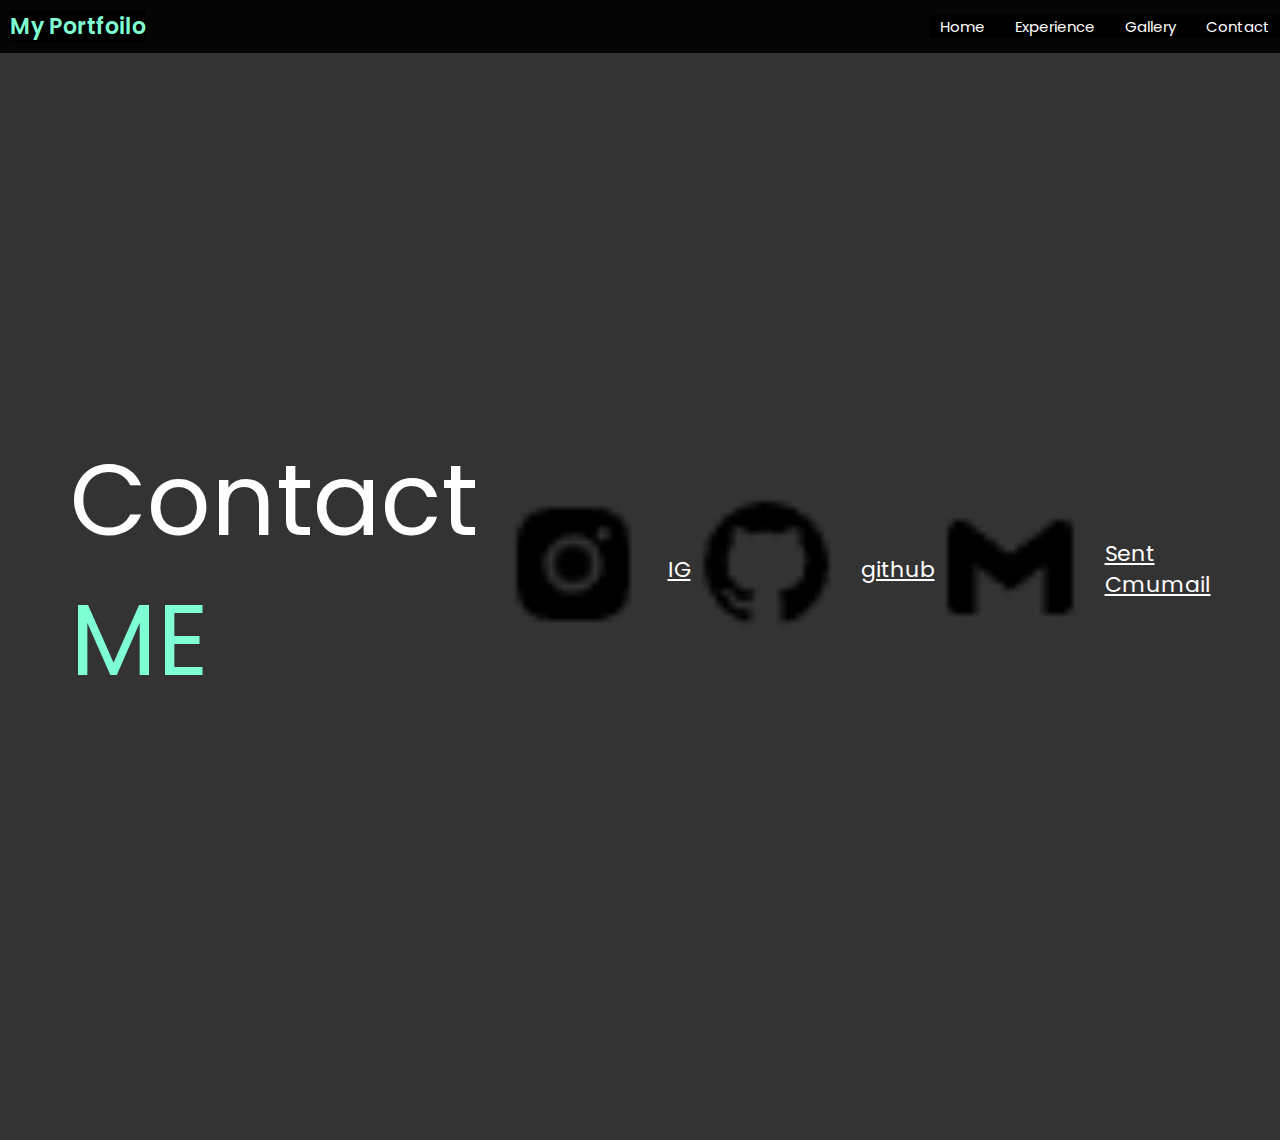
==== content.html @ 766e570c "up" ====
<!DOCTYPE html>
<html lang="en">
<head>
    <meta charset="UTF-8">
    <meta name="viewport" content="width=device-width, initial-scale=1.0">
    <title>Contact</title>
    
    <link rel="stylesheet" href="css/style.css">
</head>
<body>
    <div>

        <nav>
            <div class="logo">
                <a href="#mysite"> My Portfoilo</a>

            </div>
                <ul class="menu">
                  <li><a href="index-real.html">Home</a></li>
                  <li><a href="exp.html">Experience</a></li>
                  <li><a href="gallery.html">Gallery</a></li>
                  <li><a href="content.html">Contact</a></li>
                </ul>

                
             
        </nav>
            <div class="icon">
                <div class="social-media">
                    <h1>Contact <span class="ani-text">ME</span></h1>
                    <h2><img src="pic/instagram-alt-logo-24.png" alt=""></h2><a href="https://www.instagram.com/my._.mink/">IG</a>
                    <h2><img src="pic/github-logo-24.png" alt=""></h2><a href="https://github.com/o0Mink0o">github</a>
                    <h2><img src="pic/gmail-logo-24.png" alt=""></h2><a href="mailto:Sorawit_yok@cmu.ac.th">Sent Cmumail</a>
                    
                    

            </div>

</div>


      </div>
</body>
</html>
---- css/style.css ----
@import url('https://fonts.googleapis.com/css2?family=Poppins&display=swap');

*{
    font-family: 'Poppins', sans-serif;
    font-weight: 400;
    font-style: normal;
    margin: 0;
    padding: 0;
    box-sizing: 0;
    border: none;
    outline: none;
    scroll-behavior: smooth; 
    background-color: #333;
 

}

a{
color: #fff;

}
html{
    font-size: 62.5%;
    overflow-x: hidden;
}

nav {
    background: rgb(0,0,0,0.9);
    position: fixed;
    display: flex;
    justify-content: space-between;
    padding: 10px;
    align-items: center;
    width: 100%;
    left: 0;
    right: 0;
    top: 0;
    z-index: 1;
   

}

.logo{
    background-color: #000;
}
.logo a {
    background-color: #000;
    text-decoration:  none;
    color: aquamarine;
    font-weight: 600;
    font-size: 2.2rem;
    
    
}
.menu {
    background-color: #000;
    display: flex;
    list-style: none;
    
}

.menu li {
    background-color: #000;
    width: auto;
    color:#333;
    margin-right: 20px;
    margin-left: 10px; 
    font-size: 1.5rem; 
    transition: 0.4s ease;
}

.menu li a {
    background-color: #000;
    color: #fff;
    text-decoration: none;
    justify-content: space-between;
}

.menu li a:hover {
    color: aquamarine;
}

section{
padding: 10rem 10%;
min-height: 100vh;

}

.banner {
   
    color: #fff;
    display: flex;
    justify-content: center;
    align-items: center;
}

.home-bio h1{
    
   font-size: 4.5rem
    
}

span{

    color: aquamarine;
}
.home-bio h2{
    
    font-size: 3.5rem;
    line-height: 1.4;
    }
.home-bio p{
    margin-top: 10px;
    font-size: 2.5rem;
    padding: 1rem 0;
    color: rgb(146, 228, 243);
}
.home-bio a{
    font-size: 2.5rem;
}
@keyframes float{
    0%{
        transform: translateY();
    }
    50%{
        transform: translateY(-2.5rem
        );
    }
    100%{
        transform: translateY();
    }
}
.prof img{
    width: 30vw;
    border-radius: 50%;
    animation: float 5s ease-in-out infinite;
    box-shadow: 1px 1px 20px rgb(103, 228, 186);

}
.social-media{

    background-color: #333;
    color: #fff;
    display: flex;
    justify-content: center;
    align-items: center;
    width: 3.8rem;
    height: 3.8rem;
    font-size: 2.2rem;
    margin: 1rem 1rem 2re m 0;
    display: inline-flex;
    align-items: center;
    justify-content: center;
    border-radius: 50%;
    transition: 0.4s ease;
}
.social-media img{
    width: 15rem;
    margin-right: 20px;

}

.social-media h2:hover{
    
    color: aquamarine;
    filter: drop-shadow(0 0 1rem aquamarine);

}


#menu-btn{
font-size: 3rem;
display: none;

}
.icon{  
    background-color: #333;
    color: #fff;
    display: flex;
    justify-content: center;
    align-items: center;
    
}

.social-media h1{
    
    margin-right: 20px;
    font-size: 10rem;

}

.social-media{
    
    display: flex;
    padding: 10rem;
    min-height: 100vh;
    margin: 20px;
    line-height: 1.4;

}
@keyframes fliping{
from{
    rotate: y 0turn ;
}to
    {
        rotate: y 1turn ;
    }
}

.sto {

    min-height: 100vh;
    display: grid;
    grid-template-columns: 1fr 1fr 1fr;
    background-color: #333;
    color: #fff;
    display: flex;
    justify-content: center;
    align-items: center;
    
}
main img{
    
    width: 30vw;  
    padding: 20px;
    border-radius: 20px;
    box-shadow: 1px 1px 20px yellow;
    animation: fliping 5s infinite;
}

.story1 {
font-size: large;
    margin: 10px;
    margin-top: 100px;
   
}
.story1 h6{
    color: burlywood;
    font-size: 3.5rem;
}
.story2{
    font-size: large;
    margin: 10px;
    margin-top: 100px;
}
.story2 h6{
    color: burlywood;
    font-size: 3.5rem;
}

.story3{
    font-size: large;
    margin: 10px;
    margin-top: 100px;
}

.story3 h6{
    color: burlywood;
    font-size: 3.5rem;

}
.skills {
    color: #fff;
    border: solid rgb(201, 245, 143);
    width: 50rem;
    margin-left: auto;
    margin-right: auto;
    padding: 1rem;
   font-size: large;
}


main{
    background-color: #333;
}

.row {
    color: #fff;
    padding: 30rem;
   

}
.card-text{
    font-size: 2.3rem;
    color:aquamarine;
    
}
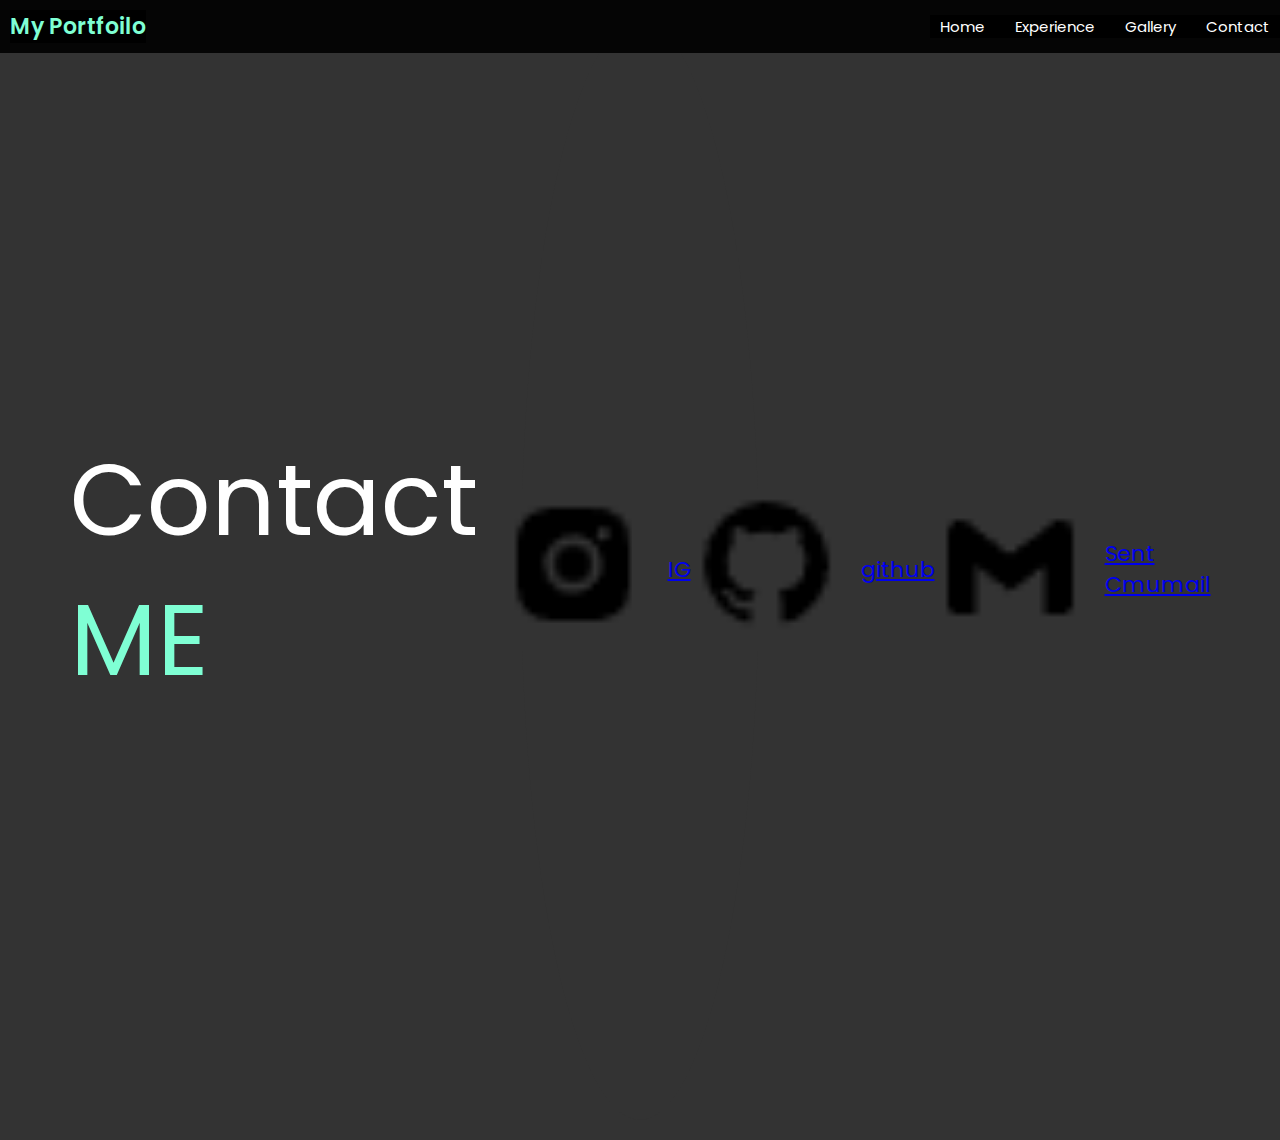
==== commit 1ef7386c: "up" ====
--- a/content.html
+++ b/content.html
@@ -16,7 +16,7 @@
 
             </div>
                 <ul class="menu">
-                  <li><a href="index-real.html">Home</a></li>
+                  <li><a href="index.html">Home</a></li>
                   <li><a href="exp.html">Experience</a></li>
                   <li><a href="gallery.html">Gallery</a></li>
                   <li><a href="content.html">Contact</a></li>
--- a/css/style.css
+++ b/css/style.css
@@ -16,10 +16,10 @@
 
 }
 
-a{
+/* a{
 color: #fff;
 
-}
+} */
 html{
     font-size: 62.5%;
     overflow-x: hidden;
@@ -148,7 +148,7 @@
     width: 3.8rem;
     height: 3.8rem;
     font-size: 2.2rem;
-    margin: 1rem 1rem 2re m 0;
+    margin: 1rem 1rem 2rem 0;
     display: inline-flex;
     align-items: center;
     justify-content: center;
@@ -277,12 +277,19 @@
 
 .row {
     color: #fff;
-    padding: 30rem;
-   
-
-}
-.card-text{
-    font-size: 2.3rem;
-    color:aquamarine;
-    
+    padding: 5rem;
+   
+
+}
+
+.col{
+    animation: fliping 5s infinite;
+    
+}
+
+.col h5{
+    color: #fff;
+}
+.col p{
+    color: #fff;
 }